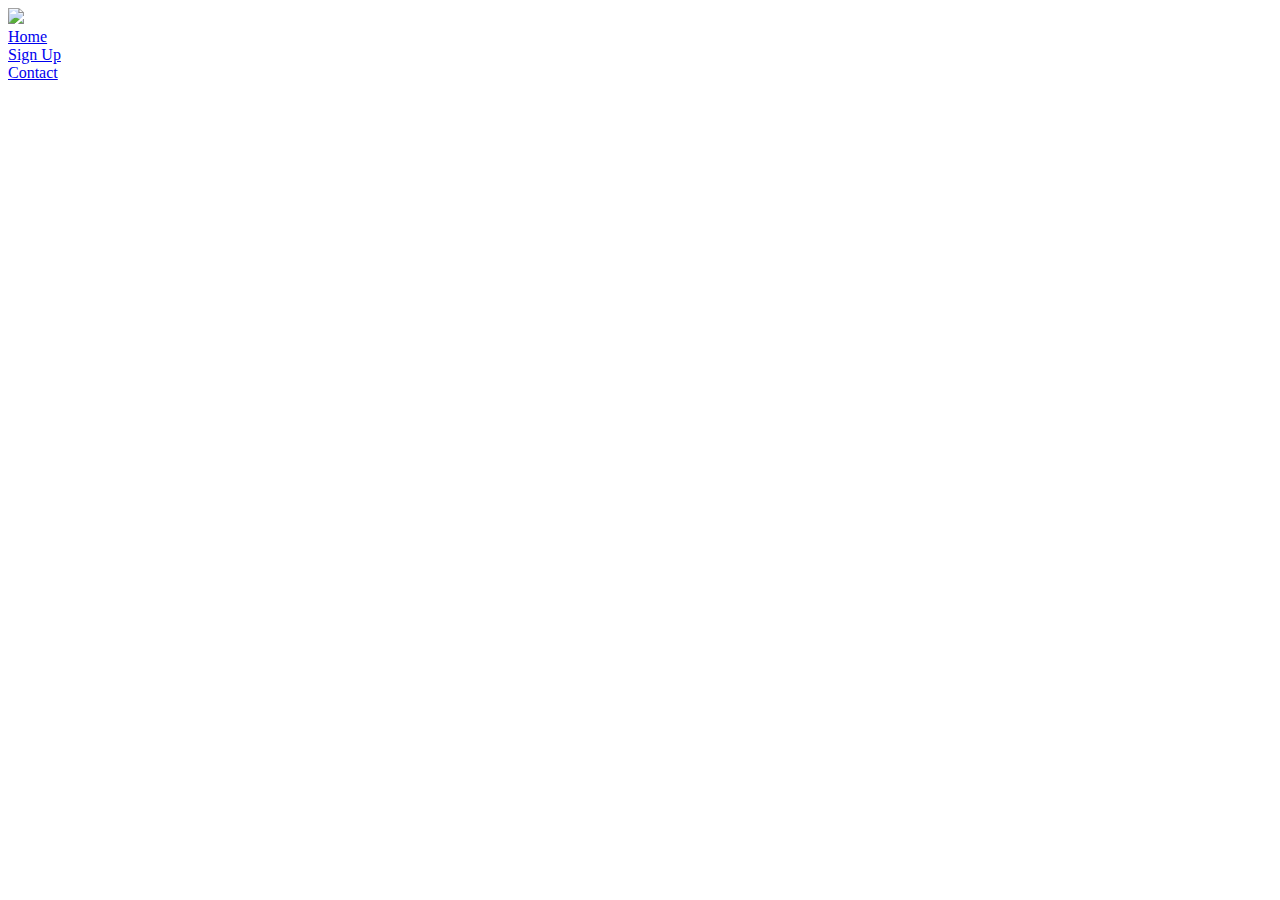
==== contact.html @ 22489ae6 "Add files via upload" ====
<!DOCTYPE html>
<html>
<head>
    <meta charset='utf-8'>
    <meta http-equiv='X-UA-Compatible' content='IE=edge'>
    <title>Page Title</title>
    <meta name='viewport' content='width=device-width, initial-scale=1'>
    <link rel='stylesheet' href="CSS/main.css">
    <link rel='stylesheet' href="CSS/navbar.css">
    <script src='main.js'></script>
</head>
<body>
    <div class="navbar-wrapper">
        <div class="img-wrapper">
            <img src="Images/Logo.png"/>
        </div>
        <div class="link-wrapper">
            <div class="navlink">
                <a href="/index.html">Home</a>
            </div>
            <div class="navlink">
                <a href="/sign-up.html">Sign Up</a>
            </div>
            <div class="navlink">
                <a href="/contact.html">Contact</a>
            </div>
        </div>
    </div>
    <div class="page-wrapper">
        <div class=""></div>
    </div>
</body>
</html>
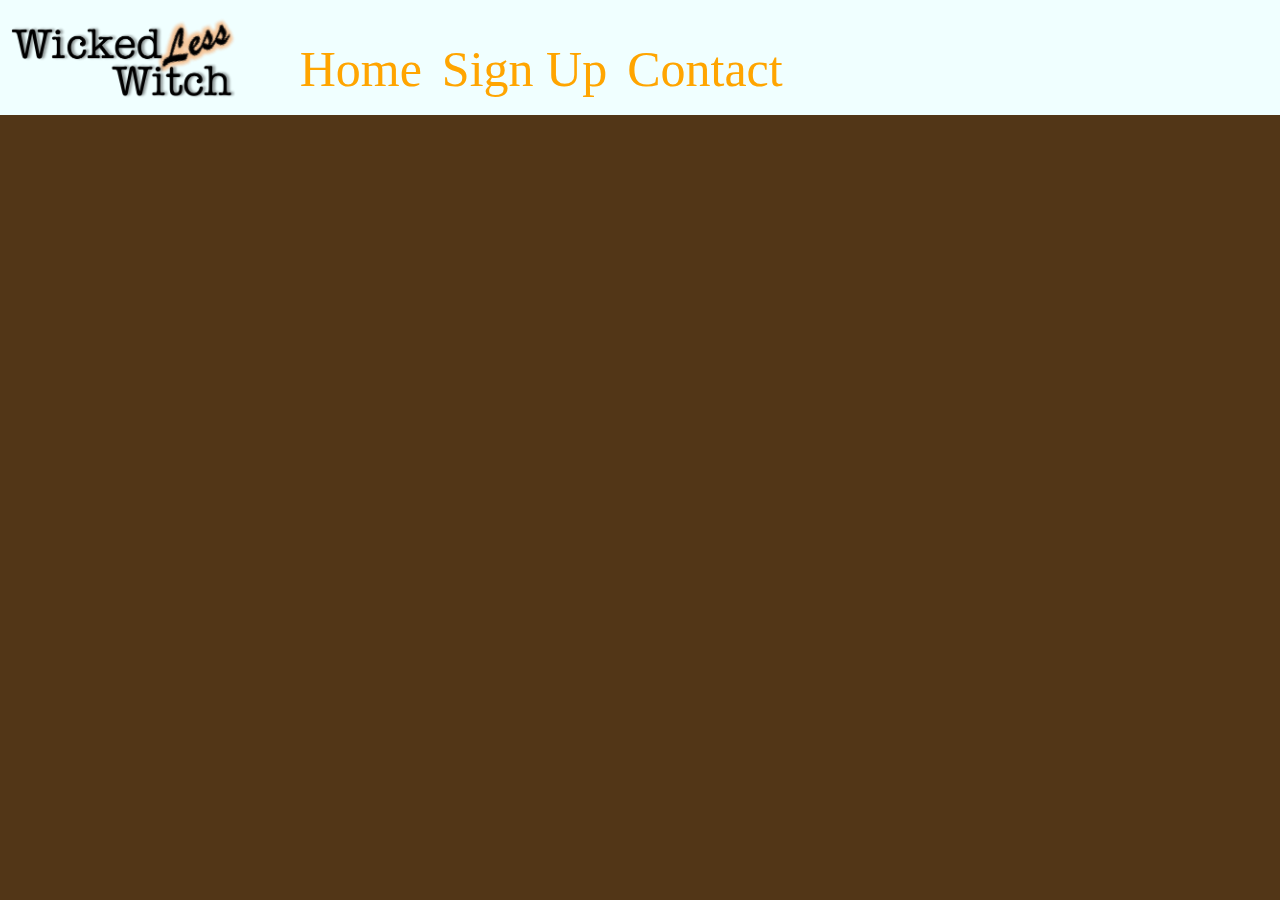
==== commit a035dba0: "new file:   Styles/homepage.css 	modified:   contact.html 	modified:   index.html 	modified:   sign-" ====
--- a/contact.html
+++ b/contact.html
@@ -5,8 +5,8 @@
     <meta http-equiv='X-UA-Compatible' content='IE=edge'>
     <title>Page Title</title>
     <meta name='viewport' content='width=device-width, initial-scale=1'>
-    <link rel='stylesheet' href="CSS/main.css">
-    <link rel='stylesheet' href="CSS/navbar.css">
+    <link rel='stylesheet' href="Styles/main.css">
+    <link rel='stylesheet' href="Styles/navbar.css">
     <script src='main.js'></script>
 </head>
 <body>
--- a/Styles/main.css
+++ b/Styles/main.css
@@ -0,0 +1,4 @@
+body{
+    background-color: #523617;
+    margin: 0;
+}--- a/Styles/navbar.css
+++ b/Styles/navbar.css
@@ -0,0 +1,34 @@
+.navbar-wrapper {
+    background-color: azure;
+    display: flex;
+    justify-content: flex-start;
+    height: 115px;
+}
+
+.navbar-wrapper > .img-wrapper img {
+    height: 100px;
+    margin-left: 10px;
+}
+
+.navbar-wrapper > .link-wrapper {
+    display: flex;
+    justify-content: space-evenly;
+    margin-left: 50px;
+}
+
+.navbar-wrapper > .link-wrapper > .navlink {
+    margin: 10px;
+    margin-top: 40px;
+}
+
+.navbar-wrapper > .link-wrapper > .navlink a {
+    font-size: 50px;
+    color: orange;
+    transition-duration: 1s;
+    text-decoration: none;
+}
+
+.navbar-wrapper > .link-wrapper > .navlink a:hover {
+    color: rgb(145, 80, 0);
+    cursor: pointer;
+}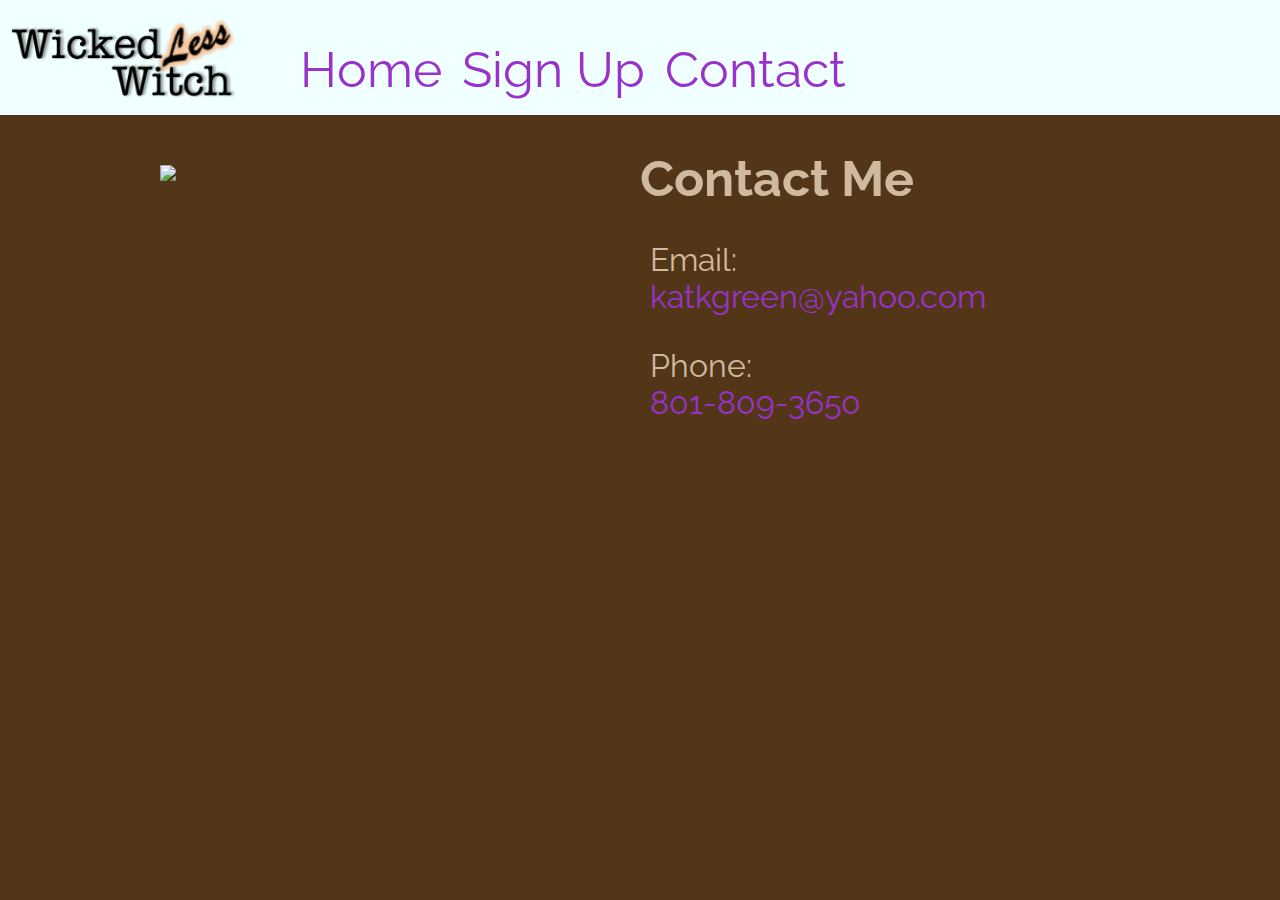
==== commit 82d79e22: "deleted:    Images/Background2.png 	new file:   Images/Hat.png 	new file:   Styles/contact.css 	modi" ====
--- a/contact.html
+++ b/contact.html
@@ -3,10 +3,14 @@
 <head>
     <meta charset='utf-8'>
     <meta http-equiv='X-UA-Compatible' content='IE=edge'>
-    <title>Page Title</title>
+    <title>Contact</title>
     <meta name='viewport' content='width=device-width, initial-scale=1'>
     <link rel='stylesheet' href="Styles/main.css">
     <link rel='stylesheet' href="Styles/navbar.css">
+    <link rel='stylesheet' href="Styles/contact.css">
+    <link rel="preconnect" href="https://fonts.googleapis.com">
+    <link rel="preconnect" href="https://fonts.gstatic.com" crossorigin>
+    <link href="https://fonts.googleapis.com/css2?family=Raleway:wght@300&display=swap" rel="stylesheet">
     <script src='main.js'></script>
 </head>
 <body>
@@ -27,7 +31,24 @@
         </div>
     </div>
     <div class="page-wrapper">
-        <div class=""></div>
+        <div class="left-column-wrapper">
+            <img src="/Images/Hat.png" />
+        </div>
+        <div class="right-column-wrapper">
+            <h1>Contact Me</h1>
+            <div class="info-wrapper">
+                <p>
+                    Email:
+                    <br/>
+                    <a href="mailto: katkgreen@yahoo.com">katkgreen@yahoo.com</a>
+                </p>
+                <p>
+                    Phone:
+                    <br/>
+                    <a href="tel: 801-809-3650">801-809-3650</a>
+                </p>
+            </div>
+        </div>
     </div>
 </body>
 </html>--- a/Styles/main.css
+++ b/Styles/main.css
@@ -1,4 +1,16 @@
 body{
     background-color: #523617;
     margin: 0;
+    color: #cfb9a0;
+    font-family: 'Raleway', sans-serif;
+}
+
+a {
+    color: darkorchid;
+    transition-duration: 1s;
+    text-decoration: none;
+}
+
+a:hover {
+    color: rgb(50, 21, 65);
 }--- a/Styles/navbar.css
+++ b/Styles/navbar.css
@@ -19,16 +19,16 @@
 .navbar-wrapper > .link-wrapper > .navlink {
     margin: 10px;
     margin-top: 40px;
+    font-size: 50px;
 }
 
-.navbar-wrapper > .link-wrapper > .navlink a {
-    font-size: 50px;
-    color: orange;
+.nav-link a {
+    color: darkorchid;
     transition-duration: 1s;
     text-decoration: none;
 }
 
-.navbar-wrapper > .link-wrapper > .navlink a:hover {
-    color: rgb(145, 80, 0);
+.nav-link a:hover {
+    color: rgb(50, 21, 65);
     cursor: pointer;
 }--- a/Styles/contact.css
+++ b/Styles/contact.css
@@ -0,0 +1,22 @@
+.page-wrapper {
+    display: grid;
+    grid-template-columns: 1fr 1fr;
+}
+
+.page-wrapper > .left-column-wrapper img {
+    margin-left: 25%;
+    margin-top: 50px;
+    width: 50%;
+}
+
+.page-wrapper > .right-column-wrapper h1 {
+    font-size: 50px;
+}
+
+.page-wrapper > .right-column-wrapper p {
+    font-size: 2rem;
+}
+
+.page-wrapper > .right-column-wrapper > .info-wrapper {
+    margin-left: 10px;
+}